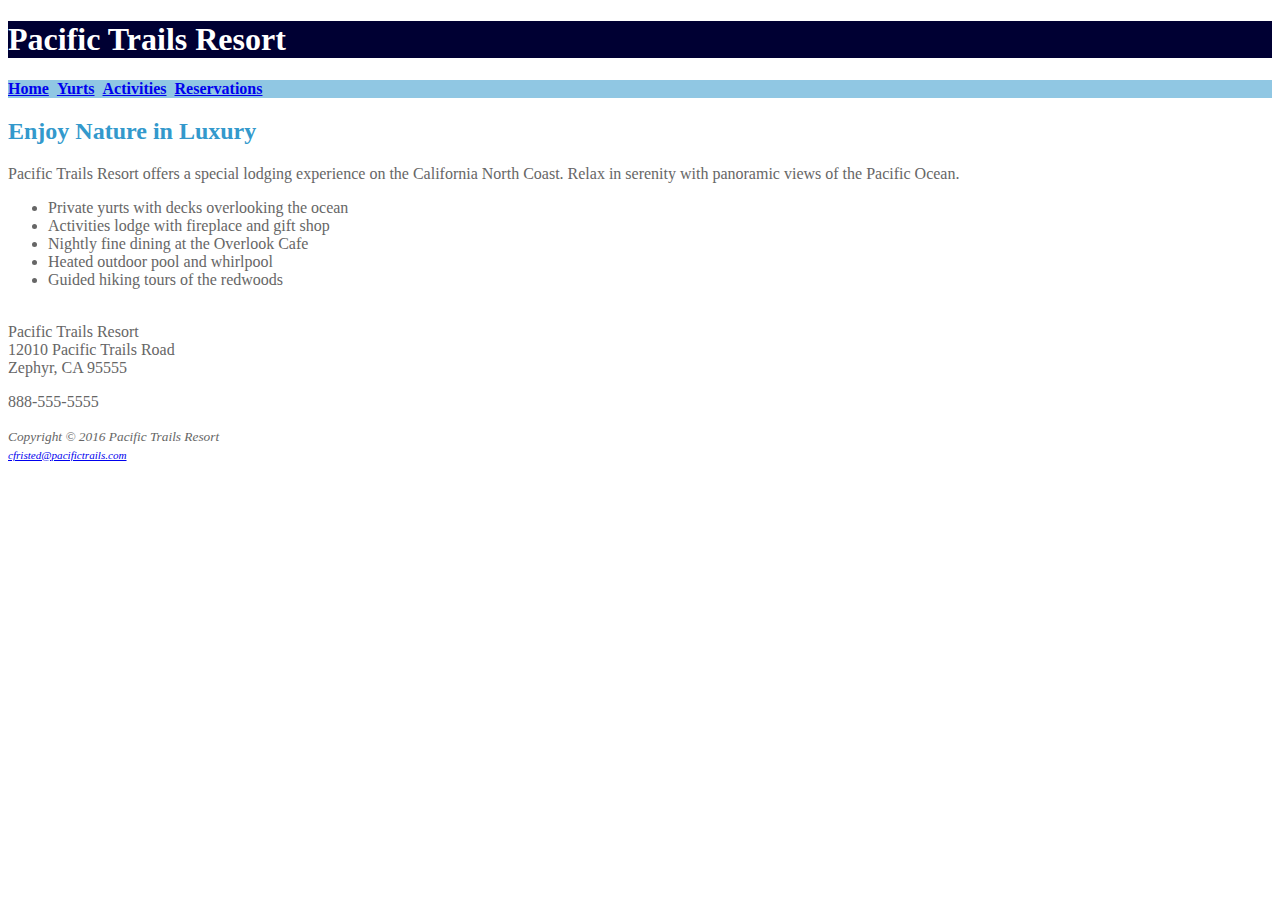
==== index.html @ a268778f "PT Case Study Part 1" ====
<!DOCTYPE html>
<html lang="en">
    <link rel="stylesheet" href="pacific.css">
<header>
    <h1><span a. class="resort">Pacific Trails Resort</span></h1>
</header>
    
<nav>
<b>
    <a href="index.html">Home</a> &nbsp;<a href="yurts.html">Yurts</a> &nbsp;<a href="activities.html">Activities</a> &nbsp;<a href="reservations.html">Reservations</a> &nbsp;   
</b>
</nav>
<h2>Enjoy Nature in Luxury</h2
<main>
    <p>Pacific Trails Resort offers a special lodging experience on the California North Coast. Relax in serenity with panoramic views of the Pacific Ocean.</p>
    </main>
    <ul>
        <li>Private yurts with decks overlooking the ocean</li>
        <li>Activities lodge with fireplace and gift shop</li>
        <li>Nightly fine dining at the Overlook Cafe</li>
    <li>Heated outdoor pool and whirlpool</li>
    <li>Guided hiking tours of the redwoods</li>   
    </ul>
    <br><span b. class="resort">Pacific Trails Resort</span>
    <br>12010 Pacific Trails Road
    <br>Zephyr, CA 95555
    <br>
    <p>888-555-5555</p>
    <footer><small><i>Copyright &copy; 2016 Pacific Trails Resort <br><small><i><a href="mailto:cfristed@pacifictrails.com">cfristed@pacifictrails.com</a></i></small> </footer>
---- pacific.css ----
header  {background-color: #000033; color: #FFFFFF;}
h1 {background-color: #000033; color: #FFFFFF;}
body {color: #666666}
nav {background-color: #90C7E3;}
h2 {color: #3399CC;}
 b .resort {color: #5C7FA3;}
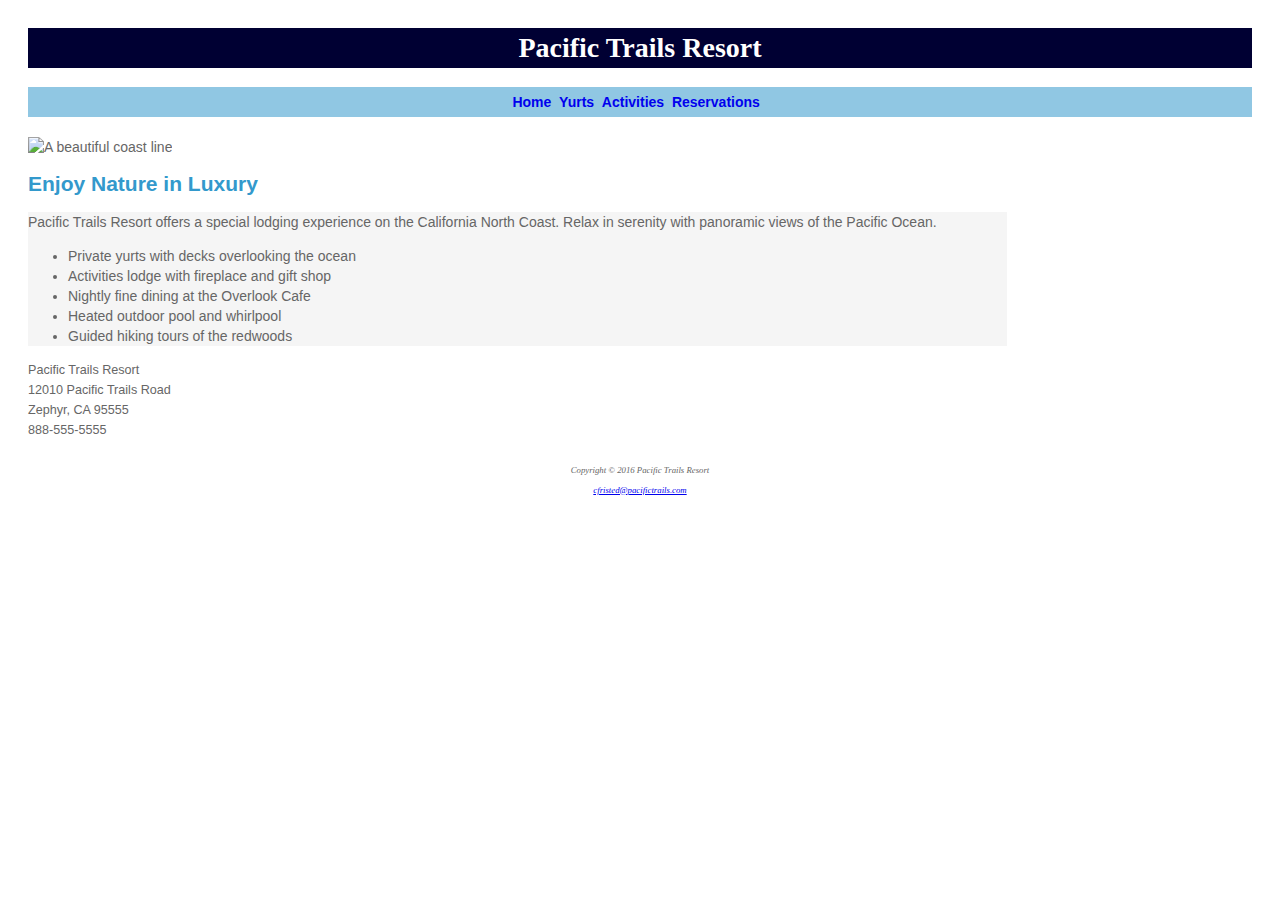
==== commit 124130f9: "First Commit" ====
--- a/index.html
+++ b/index.html
@@ -1,19 +1,22 @@
 <!DOCTYPE html>
-<html lang="en">
-    <link rel="stylesheet" href="pacific.css">
-<header>
-    <h1><span a. class="resort">Pacific Trails Resort</span></h1>
-</header>
+<meta charset="utf-8">
+<link rel="stylesheet" href="pacific.css">
+<title>Pacific Trails Resort</title>
+<header><h1>Pacific Trails Resort</h1></header>
+<nav>
+
+<a href="index.html">Home</a> &nbsp;<a href="yurts.html">Yurts</a> &nbsp;<a href="activities.html">Activities</a> &nbsp;<a href="reservations.html">Reservations</a> &nbsp;   
     
-<nav>
-<b>
-    <a href="index.html">Home</a> &nbsp;<a href="yurts.html">Yurts</a> &nbsp;<a href="activities.html">Activities</a> &nbsp;<a href="reservations.html">Reservations</a> &nbsp;   
-</b>
 </nav>
-<h2>Enjoy Nature in Luxury</h2
-<main>
-    <p>Pacific Trails Resort offers a special lodging experience on the California North Coast. Relax in serenity with panoramic views of the Pacific Ocean.</p>
-    </main>
+<br>
+
+<img src="images/coast.jpg" height="250" width="320" alt="A beautiful coast line">
+
+<h2>Enjoy Nature in Luxury</h2>
+
+<div id="wrapper">
+    Pacific Trails Resort offers a special lodging experience on the California North Coast. Relax in serenity with panoramic views of the Pacific Ocean.
+
     <ul>
         <li>Private yurts with decks overlooking the ocean</li>
         <li>Activities lodge with fireplace and gift shop</li>
@@ -21,9 +24,19 @@
     <li>Heated outdoor pool and whirlpool</li>
     <li>Guided hiking tours of the redwoods</li>   
     </ul>
-    <br><span b. class="resort">Pacific Trails Resort</span>
+    </div>
+
+
+    <div id="contact">
+    <span class="resort">Pacific Trails Resort</span>
     <br>12010 Pacific Trails Road
     <br>Zephyr, CA 95555
-    <br>
-    <p>888-555-5555</p>
-    <footer><small><i>Copyright &copy; 2016 Pacific Trails Resort <br><small><i><a href="mailto:cfristed@pacifictrails.com">cfristed@pacifictrails.com</a></i></small> </footer>+    <br>888-555-5555
+    </div>
+        <footer>
+            <small>Copyright &copy; 2016 Pacific Trails Resort</small><br>
+                <small><a href="mailto:cfristed@pacifictrails.com">cfristed@pacifictrails.com</a></small> 
+        </footer>
+       
+    </html>
+            --- a/pacific.css
+++ b/pacific.css
@@ -1,7 +1,19 @@
 
-header  {background-color: #000033; color: #FFFFFF;}
-h1 {background-color: #000033; color: #FFFFFF;}
-body {color: #666666}
-nav {background-color: #90C7E3;}
-h2 {color: #3399CC;}
- b .resort {color: #5C7FA3;}+header {background-color: #000033; color: #F5F5F5; text-align: center}
+h1 {background-color: #000033; color: #FFFFFF;font-family: Georgia,Times,"Times New Roman",serif ; padding: 10px 10px ; background-image: url(images/sunset.jpg); background-position: right; background-repeat: no-repeat; margin-top: 0}
+body {color: #666666 ; 
+	font-family: Arial,Helvetica,sans-serif;
+	font-size: 14px;
+	font-style: normal;
+	font-variant: normal;
+	font-weight: 400;
+    line-height: 20px; background-image: url(images/ptrbackground.jpg); padding-top: 1px; padding: 20px}
+	
+nav {background-color: #90C7E3; text-align: center ; font-weight: bold;padding-left: 20px ; padding: 5px}
+nav a {text-decoration: none}
+h2 {color: #3399CC; text-shadow: 1px}
+#resort {color: #5C7FA3; font-weight: bold}
+ul {list-style-image: url(images/marker.gif)}
+#contact {font-size: 90%}
+footer {font-size: 75% ; text-align: center ; font-family: Georgia,Times,"Times New Roman",serif ; font-style: italic; padding: 20px}
+#wrapper {background-color: #F5F5F5 ; width: 80%}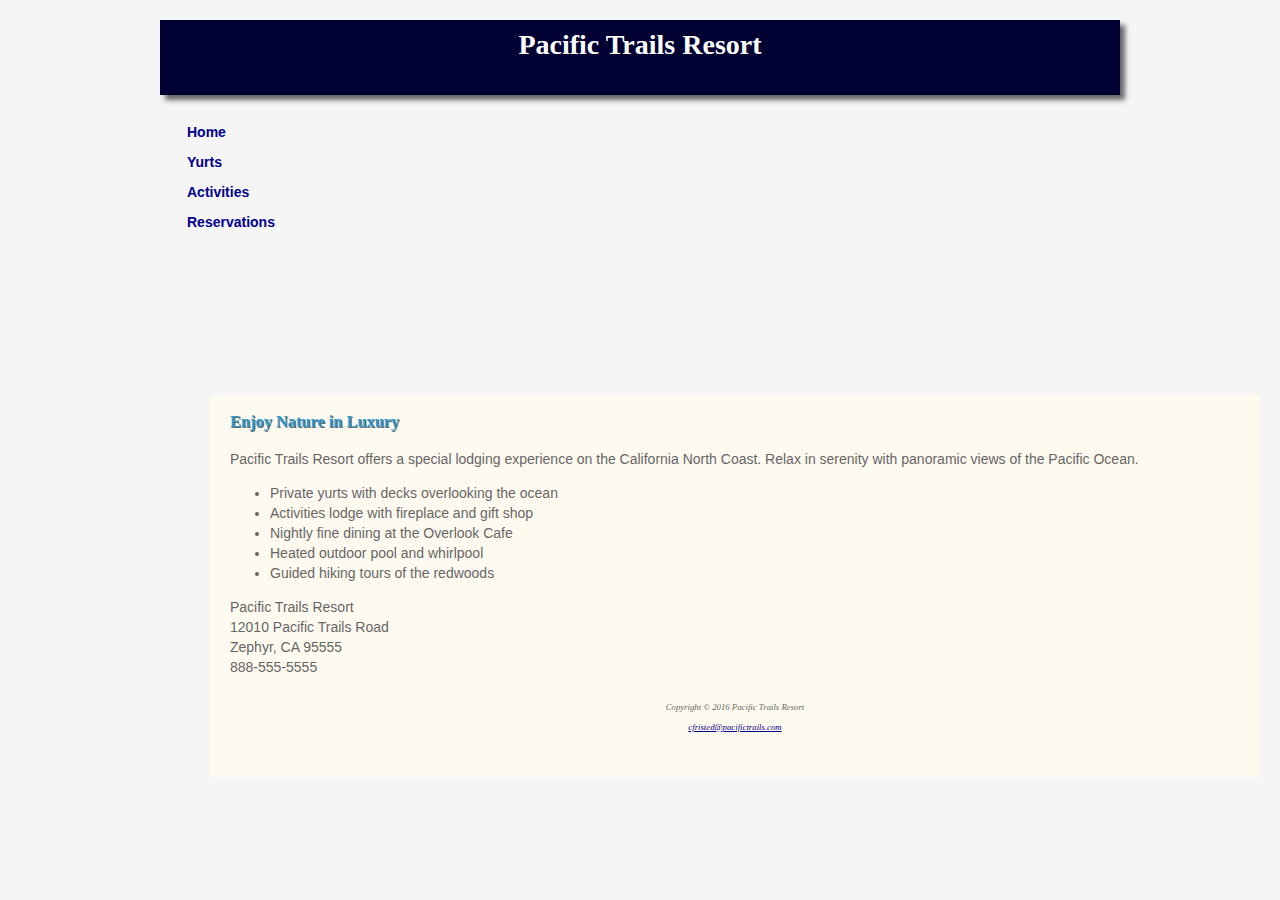
==== commit 1aae2a8f: "PTcase study 3" ====
--- a/index.html
+++ b/index.html
@@ -1,42 +1,62 @@
 <!DOCTYPE html>
-<meta charset="utf-8">
-<link rel="stylesheet" href="pacific.css">
-<title>Pacific Trails Resort</title>
-<header><h1>Pacific Trails Resort</h1></header>
-<nav>
 
-<a href="index.html">Home</a> &nbsp;<a href="yurts.html">Yurts</a> &nbsp;<a href="activities.html">Activities</a> &nbsp;<a href="reservations.html">Reservations</a> &nbsp;   
-    
-</nav>
-<br>
+<head>
+    <meta charset="utf-8">
 
-<img src="images/coast.jpg" height="250" width="320" alt="A beautiful coast line">
+    <link rel="stylesheet" href="pacific.css">
+    <title>Pacific Trails Resort</title>
+    <!--[if lt IE 9]>
+<script src="http://html5shim.googlecode.com/svn/trunk/html5.js"> </script>
+<![endif]-->
+</head>
 
-<h2>Enjoy Nature in Luxury</h2>
+<body>
 
-<div id="wrapper">
-    Pacific Trails Resort offers a special lodging experience on the California North Coast. Relax in serenity with panoramic views of the Pacific Ocean.
+    <div id="wrapper">
 
-    <ul>
-        <li>Private yurts with decks overlooking the ocean</li>
-        <li>Activities lodge with fireplace and gift shop</li>
-        <li>Nightly fine dining at the Overlook Cafe</li>
-    <li>Heated outdoor pool and whirlpool</li>
-    <li>Guided hiking tours of the redwoods</li>   
-    </ul>
+        <header>
+            <h1>Pacific Trails Resort</h1>
+        </header>
+        <nav>
+            <ul>
+                <li><a href="index.html">Home</a></li>
+                <li><a href="yurts.html">Yurts</a></li>
+                <li><a href="activities.html">Activities</a></li>
+                <li><a href="reservations.html">Reservations</a></li>
+            </ul>
+        </nav>
     </div>
+        <div id="homehero">
+        </div>
+<main>
+        <h3>Enjoy Nature in Luxury</h3>
 
 
-    <div id="contact">
-    <span class="resort">Pacific Trails Resort</span>
-    <br>12010 Pacific Trails Road
-    <br>Zephyr, CA 95555
-    <br>888-555-5555
-    </div>
+        <p> Pacific Trails Resort offers a special lodging experience on the California North Coast. Relax in serenity with panoramic views of the Pacific Ocean.</p>
+
+        <ul>
+            <li>Private yurts with decks overlooking the ocean</li>
+            <li>Activities lodge with fireplace and gift shop</li>
+            <li>Nightly fine dining at the Overlook Cafe</li>
+            <li>Heated outdoor pool and whirlpool</li>
+            <li>Guided hiking tours of the redwoods</li>
+        </ul>
+
+
+
+
+        <div id="contact">
+            <span class="resort">Pacific Trails Resort</span>
+            <br>12010 Pacific Trails Road
+            <br>Zephyr, CA 95555
+            <br>888-555-5555
+        </div>
         <footer>
-            <small>Copyright &copy; 2016 Pacific Trails Resort</small><br>
-                <small><a href="mailto:cfristed@pacifictrails.com">cfristed@pacifictrails.com</a></small> 
+            <small>Copyright &copy; 2016 Pacific Trails Resort</small>
+            <br>
+            <small><a href="mailto:cfristed@pacifictrails.com">cfristed@pacifictrails.com</a></small>
         </footer>
-       
-    </html>
-            +        </main>
+</body>
+
+</html>--- a/pacific.css
+++ b/pacific.css
@@ -1,19 +1,276 @@
-
-header {background-color: #000033; color: #F5F5F5; text-align: center}
-h1 {background-color: #000033; color: #FFFFFF;font-family: Georgia,Times,"Times New Roman",serif ; padding: 10px 10px ; background-image: url(images/sunset.jpg); background-position: right; background-repeat: no-repeat; margin-top: 0}
-body {color: #666666 ; 
-	font-family: Arial,Helvetica,sans-serif;
-	font-size: 14px;
-	font-style: normal;
-	font-variant: normal;
-	font-weight: 400;
-    line-height: 20px; background-image: url(images/ptrbackground.jpg); padding-top: 1px; padding: 20px}
-	
-nav {background-color: #90C7E3; text-align: center ; font-weight: bold;padding-left: 20px ; padding: 5px}
-nav a {text-decoration: none}
-h2 {color: #3399CC; text-shadow: 1px}
-#resort {color: #5C7FA3; font-weight: bold}
-ul {list-style-image: url(images/marker.gif)}
-#contact {font-size: 90%}
-footer {font-size: 75% ; text-align: center ; font-family: Georgia,Times,"Times New Roman",serif ; font-style: italic; padding: 20px}
-#wrapper {background-color: #F5F5F5 ; width: 80%}+    header {
+    background-color: #000033;
+    color: #F5F5F5;
+    text-align: center;
+}
+
+
+h1 {
+    background-color: #000033;
+    color: #FFFFFF;
+    font-family: Georgia, Times, "Times New Roman", serif;
+    background-image: url(images/sunset.jpg);
+    background-position: right;
+    background-repeat: no-repeat;
+    margin-top: 0;
+    margin-bottom: 0;
+    position: static;
+    height: 60px;
+    text-align: center;
+    padding-top: 15px;
+}
+
+
+
+
+
+#homehero {
+    background-image: url(images/coasthero.jpg);
+    background-repeat: no-repeat;
+    background-position: top;
+    height: 300px;
+    background-size: 100% 100%;
+    margin-top: 0;
+    margin-left: 190px;
+}
+
+#yurtshero {
+    background-image: url(images/yurtshero.jpg);
+    background-repeat: no-repeat;
+    background-position: top;
+    background-size: 100% 100%;
+    height: 300px;
+    margin-top: 0;
+    margin-left: 190px;
+}
+
+#activitieshero {
+    background-image: url(images/hikinghero.jpg);
+    background-repeat: no-repeat;
+    background-position: top;
+    background-size: 100% 100%;
+    height: 300px;
+    margin-top: 0;
+    margin-left: 190px;
+}
+
+main {
+    padding-top: 1px;
+    padding-right: 20px;
+    padding-bottom: 20px;
+    padding-left: 20px;
+    display: block;
+    margin-left: 190px;
+    background-color: floralwhite;
+}
+
+h2 {
+    color: #3399CC;
+    text-shadow: 1px 1px #666666;
+    font-family: Georgia, Times, "Times New Roman", serif;
+    font-weight: bold;
+    
+}
+
+h3 {
+    color: #3399CC;
+    text-shadow: 1px 1px #666666;
+    font-family: Georgia, Times, "Times New Roman", serif;
+    font-weight: bold;
+}
+
+
+body {
+    color: #666666;
+    font-family: Arial, Helvetica, sans-serif;
+    font-size: 14px;
+    font-style: normal;
+    font-variant: normal;
+    font-weight: 400;
+    line-height: 20px;
+    padding-top: 1px;
+    padding: 20px;
+    margin: 0;
+    background-color: #F5F5F5;
+}
+
+
+
+nav {
+    font-weight: bold;
+    padding: 15px;
+    margin-top: auto;
+    width: 160px;
+    padding: 0.5em;
+    text-align: left;
+    float:left;
+}
+
+
+
+nav a {
+    text-decoration: none;
+    text-align: left;
+}
+
+
+
+a:link {
+    color: darkblue;
+}
+
+a:visited {
+    color: purple;
+}
+
+a:hover {
+    color: antiquewhite;
+    
+}
+
+nav ul {
+    list-style-image: none;
+    margin: 0;
+    padding: 15px;
+    
+}
+
+nav li {
+    display: block;
+    padding-top: 0;
+    padding-bottom: 0;
+    padding-left: .75em;
+    padding-right: .75em;
+    padding: 5px;
+}
+
+
+
+#placeholder {
+    background-image: url(images/photo5.jpg);
+    width: 250px;
+    height: 150px;
+    position: absolute;
+    top: 15px;
+    left: 320px;
+    opacity: .25;
+}
+
+#gallery {
+    position: relative;
+    height: 200px;
+}
+
+#gallery ul {
+    width: 250px;
+    list-style-type: none;
+    padding: 0px;
+}
+
+
+
+#gallery li {
+    display: inline;
+    float: left;
+    padding: 10px;
+}
+
+
+
+#gallery img {
+    border-style: none;
+    float: none;
+    padding: 0;
+}
+
+
+#gallery a {
+    text-decoration: none;
+    color: #333;
+    font-style: italic;
+}
+
+
+
+
+#gallery span {
+    display: none;
+}
+    
+
+#gallery a:hover span {
+    position: absolute;
+    top: 15px;
+    left: 320px;
+    text-align: center; 
+    display: block;
+}
+
+
+
+
+resort {
+    color: #5C7FA3;
+    font-weight: bold;
+}
+
+
+
+ul {
+    list-style-image: url(images/marker.gif);
+}
+
+
+
+contact {
+    font-size: 90%;
+}
+
+
+
+footer {
+    font-size: 75%;
+    text-align: center;
+    font-family: Georgia, Times, "Times New Roman", serif;
+    font-style: italic;
+    padding: 20px;
+    float: none;
+    margin-left: 0;
+    background-color: floralwhite;
+    clear: both;
+}
+
+
+
+#wrapper {
+    margin-left: auto;
+    margin-right: auto;
+    width: 80%;
+    background-color: #F5F5F5;
+    width: 960px;
+    box-shadow: 5px 5px 5px #666666;
+    background-color: #90C7E3;
+}
+
+@media only screen and (max-width: 768px) {
+
+    nav {float:none; width: auto; padding: 0.5em; text-align: center;}
+    body {margin:0; background-color: antiquewhite; background-image: none;}
+    wrapper {min-width: 0; width: auto; box-shadow: none;}
+    h1 {margin-top: 0;}
+    nav li {display: inline; padding-top: 0; padding-bottom: 0; padding-left: 0.75em; padding-right: 0.75em;}
+    main {margin-left: 0;}
+    #homehero {margin-left: 0;}
+    #yurtshero {margin-left: 0;}
+    #activitieshero {margin-left: 0;}
+    
+    
+}
+
+@media only screen and (max-width: 480px) {
+    
+    nav li {display: block;}
+    
+
+}
+
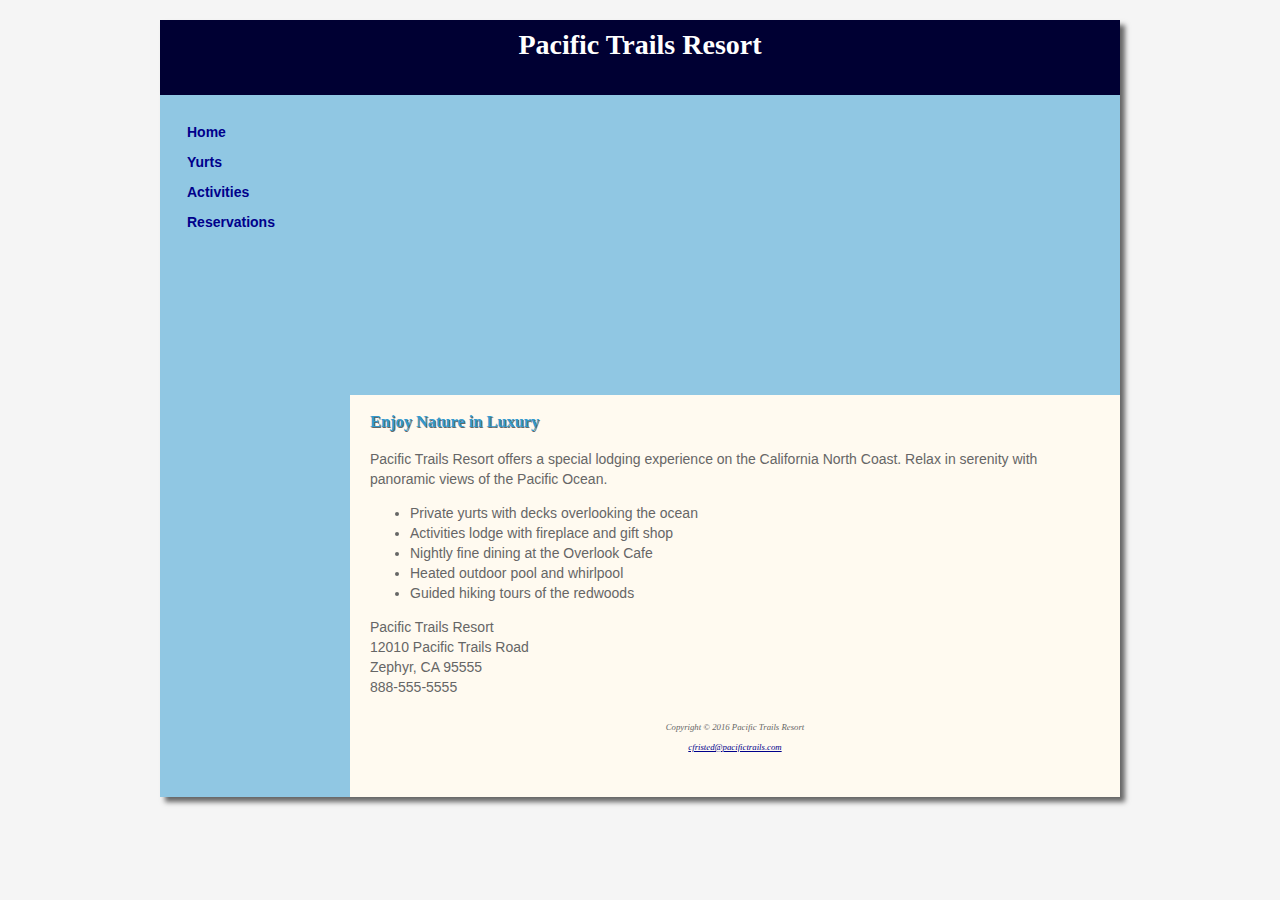
==== commit 5c1af104: "Update index.html" ====
--- a/index.html
+++ b/index.html
@@ -25,7 +25,7 @@
                 <li><a href="reservations.html">Reservations</a></li>
             </ul>
         </nav>
-    </div>
+    
         <div id="homehero">
         </div>
 <main>
@@ -56,7 +56,8 @@
             <br>
             <small><a href="mailto:cfristed@pacifictrails.com">cfristed@pacifictrails.com</a></small>
         </footer>
+        </div>
         </main>
 </body>
 
-</html>+</html>
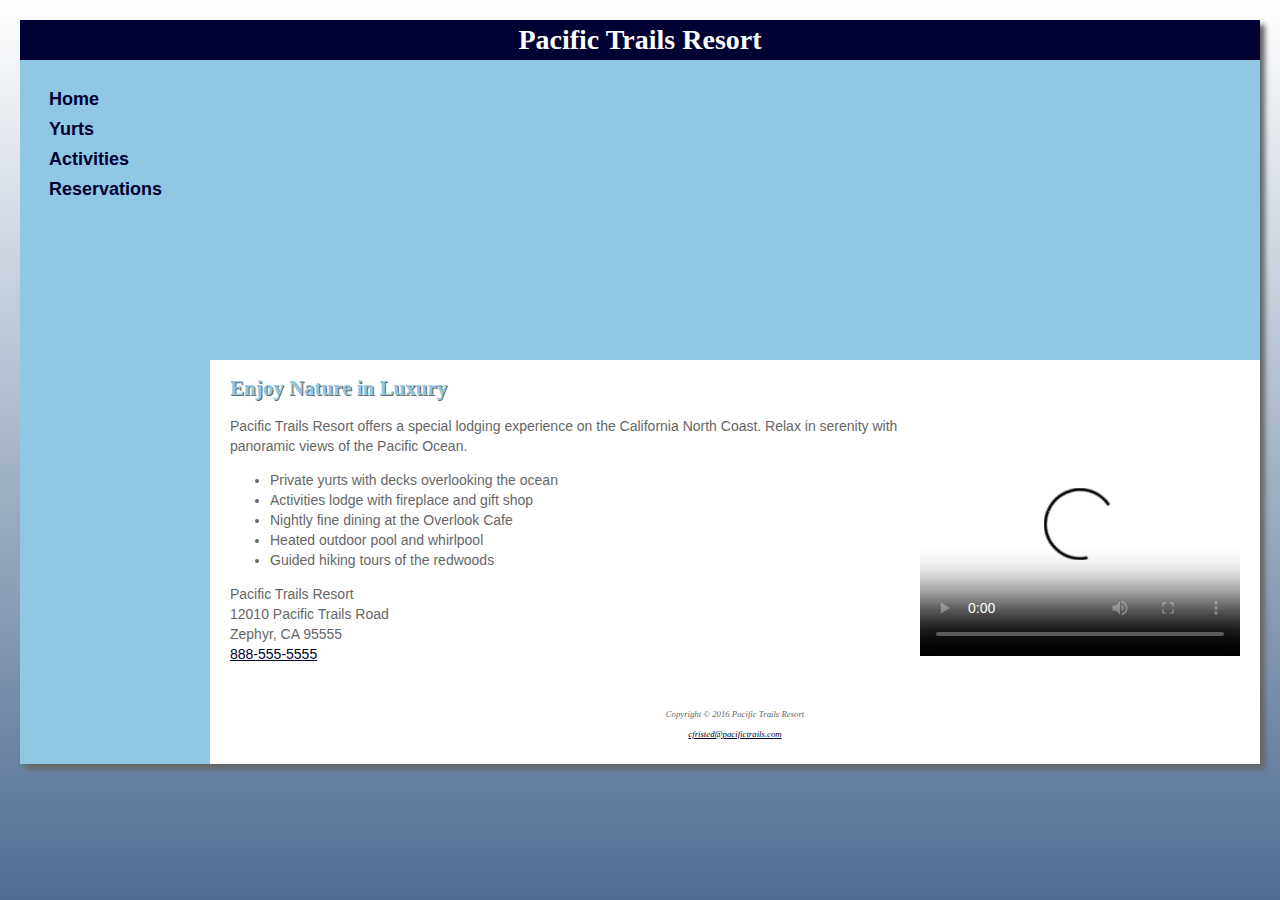
==== commit f20e7d6a: "ptCaseStudy" ====
--- a/index.html
+++ b/index.html
@@ -2,6 +2,7 @@
 
 <head>
     <meta charset="utf-8">
+    <meta name="viewport" content="width=device-width, inital-scale=1.0">
 
     <link rel="stylesheet" href="pacific.css">
     <title>Pacific Trails Resort</title>
@@ -29,10 +30,16 @@
         <div id="homehero">
         </div>
 <main>
-        <h3>Enjoy Nature in Luxury</h3>
+        <h2>Enjoy Nature in Luxury</h2>
+   
+    <video controls="controls" poster="media/pacifictrailsresort.jpg" width="320" height="240">
+    <source src="media/PacificTrailsResort.mp4" type="video/mp4">
+    <source src="media/PacificTrailsResort.ogv" type="video/ogg">
+    <embed type="application/x-shockwave-flash" src="media/pacifictrailsresort.swf" quality="high" width="320" height="240" title="Pacifit Trails Resort Tour">
+    </video>
 
 
-        <p> Pacific Trails Resort offers a special lodging experience on the California North Coast. Relax in serenity with panoramic views of the Pacific Ocean.</p>
+    <p> Pacific Trails Resort offers a special lodging experience on the California North Coast. Relax in serenity with panoramic views of the Pacific Ocean.</p>
 
         <ul>
             <li>Private yurts with decks overlooking the ocean</li>
@@ -49,15 +56,16 @@
             <span class="resort">Pacific Trails Resort</span>
             <br>12010 Pacific Trails Road
             <br>Zephyr, CA 95555
-            <br>888-555-5555
+            <br><a href="tel:888-555-5555">888-555-5555</a>
         </div>
+    
+        </main>
         <footer>
             <small>Copyright &copy; 2016 Pacific Trails Resort</small>
             <br>
             <small><a href="mailto:cfristed@pacifictrails.com">cfristed@pacifictrails.com</a></small>
         </footer>
-        </div>
-        </main>
+    </div>
 </body>
 
-</html>
+</html>--- a/pacific.css
+++ b/pacific.css
@@ -1,4 +1,8 @@
-    header {
+html {
+    position: relative;
+    min-height: 100%;
+}
+header {
     background-color: #000033;
     color: #F5F5F5;
     text-align: center;
@@ -14,10 +18,8 @@
     background-repeat: no-repeat;
     margin-top: 0;
     margin-bottom: 0;
-    position: static;
-    height: 60px;
     text-align: center;
-    padding-top: 15px;
+    padding: 10px;
 }
 
 
@@ -28,8 +30,8 @@
     background-image: url(images/coasthero.jpg);
     background-repeat: no-repeat;
     background-position: top;
+    background-size: 100% 100%;
     height: 300px;
-    background-size: 100% 100%;
     margin-top: 0;
     margin-left: 190px;
 }
@@ -61,11 +63,11 @@
     padding-left: 20px;
     display: block;
     margin-left: 190px;
-    background-color: floralwhite;
+    background-color: #FFFFFF;
 }
 
 h2 {
-    color: #3399CC;
+    color: #90C7E3;
     text-shadow: 1px 1px #666666;
     font-family: Georgia, Times, "Times New Roman", serif;
     font-weight: bold;
@@ -73,8 +75,7 @@
 }
 
 h3 {
-    color: #3399CC;
-    text-shadow: 1px 1px #666666;
+    color: #5C7FA3;
     font-family: Georgia, Times, "Times New Roman", serif;
     font-weight: bold;
 }
@@ -92,12 +93,15 @@
     padding: 20px;
     margin: 0;
     background-color: #F5F5F5;
+    background-image: linear-gradient(to bottom, #FFFFFF, #4F6D93);
+    
 }
 
 
 
 nav {
     font-weight: bold;
+    font-size: large;
     padding: 15px;
     margin-top: auto;
     width: 160px;
@@ -111,23 +115,29 @@
 nav a {
     text-decoration: none;
     text-align: left;
+    transition: background-color .5s linear;
 }
 
 
 
 a:link {
-    color: darkblue;
+    color: #000033;
 }
 
 a:visited {
-    color: purple;
+    color: #344873;
 }
 
 a:hover {
-    color: antiquewhite;
-    
-}
-
+    color: #FFFFFF;
+    
+    
+}
+
+video, embed {
+    float: right;
+    padding-left: 20px;
+ }
 nav ul {
     list-style-image: none;
     margin: 0;
@@ -209,17 +219,69 @@
 
 
 
-resort {
+#resort {
     color: #5C7FA3;
     font-weight: bold;
 }
 
+table {
+    margin: auto;
+    border: 1px solid #3399CC;
+    border-spacing: 0px;
+    width: 600px;
+}
+
+
+table, tr, th {
+    border: 1px solid #3399CC;
+    padding: 5px;
+    text-align: center;
+    
+}
+
+#data{
+    text-align: left;
+}
+
+tr:nth-of-type(odd){
+    background-color: #90C7E3;
+}
+
+.text {}
 
 
 ul {
     list-style-image: url(images/marker.gif);
 }
 
+label {
+    float:left;
+    display: block;
+    text-align: right;
+    width: 120px;
+    padding-right: 5px;
+    
+}
+
+select {
+    display:block;
+    margin-bottom: 20px;
+}
+
+
+textarea {
+    display:block;
+    margin-bottom: 20px;
+}
+
+input {
+    display:block;
+    margin-bottom: 20px;
+}
+
+input[type="submit"] {
+    margin-left: 125px;
+}
 
 
 contact {
@@ -235,8 +297,8 @@
     font-style: italic;
     padding: 20px;
     float: none;
-    margin-left: 0;
-    background-color: floralwhite;
+    margin-left: 190px;
+    background-color: #FFFFFF;
     clear: both;
 }
 
@@ -245,9 +307,8 @@
 #wrapper {
     margin-left: auto;
     margin-right: auto;
-    width: 80%;
+    width: 100%;
     background-color: #F5F5F5;
-    width: 960px;
     box-shadow: 5px 5px 5px #666666;
     background-color: #90C7E3;
 }
@@ -255,22 +316,31 @@
 @media only screen and (max-width: 768px) {
 
     nav {float:none; width: auto; padding: 0.5em; text-align: center;}
-    body {margin:0; background-color: antiquewhite; background-image: none;}
-    wrapper {min-width: 0; width: auto; box-shadow: none;}
+    body {margin:0; background-color: #FFFFFF; background-image: none;}
+    #wrapper {min-width: 0; width: auto; box-shadow: none;}
     h1 {margin-top: 0;}
-    nav li {display: inline; padding-top: 0; padding-bottom: 0; padding-left: 0.75em; padding-right: 0.75em;}
+    nav {float:none;}
+    nav li {display: inline; padding-top: 0.25em; padding-bottom: 0.25em; padding-left: 0.75em; padding-right: 0.75em;}
     main {margin-left: 0;}
-    #homehero {margin-left: 0;}
-    #yurtshero {margin-left: 0;}
-    #activitieshero {margin-left: 0;}
+    #homehero {margin-left: 0; height: 200px;}
+    #yurtshero {margin-left: 0; height: 200px;}
+    #activitieshero {margin-left: 0; height: 200px;}
     
     
 }
 
 @media only screen and (max-width: 480px) {
     
-    nav li {display: block;}
-    
-
-}
-
+    header {padding-top: 1em;}
+    main {padding: 0.1em 0.1em 1em 1em; font-size:90%;}
+    nav {padding:0;}
+    nav li {display: block; margin: 0; border-bottom: 2px solid #330000;}
+    form {float:none ; text-align: center;}
+    h1 {font-size: 1.5em;}
+    #homehero {background-image: url(images/coast.jpg);}
+    #yurtsher0 {background-image: url(images/yurt.jpg);}
+    #activitieshero {background-image: url(images/trail.jpg);}
+    body {font-size: 90%}
+    video {display: none;}
+}
+
